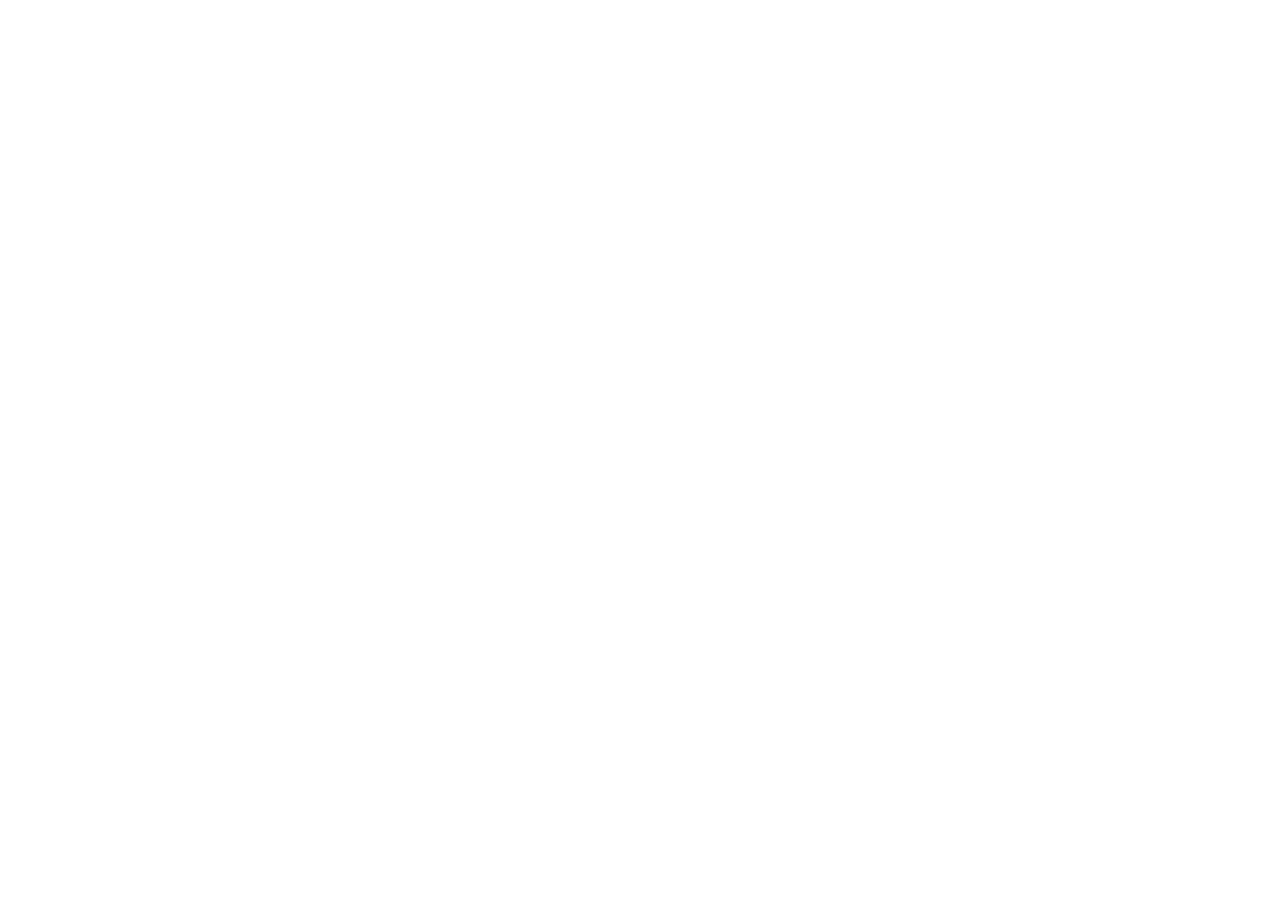
==== task3.3/index.html @ ca43e84d "commit" ====
<!DOCTYPE html>
<html lang="en">
  <head>
    <meta charset="UTF-8" />
    <meta name="viewport" content="width=device-width, initial-scale=1.0" />
    <title>Task 3.3.</title>
    <link rel="stylesheet" href="style.scc" />
  </head>
  <body>
    <script src="script.js"></script>
  </body>
</html>
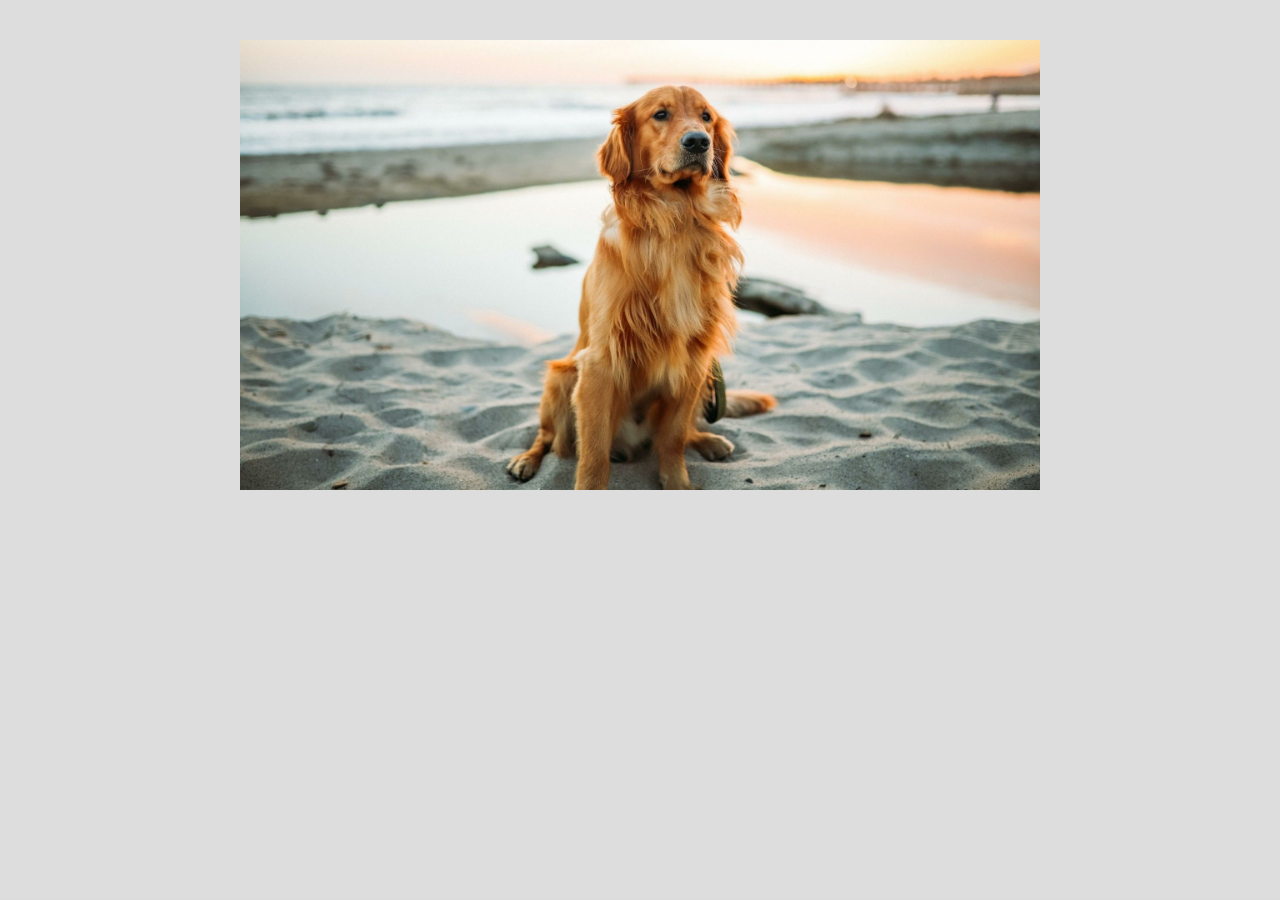
==== commit 19cf077f: "commit" ====
--- a/task3.3/index.html
+++ b/task3.3/index.html
@@ -4,9 +4,33 @@
     <meta charset="UTF-8" />
     <meta name="viewport" content="width=device-width, initial-scale=1.0" />
     <title>Task 3.3.</title>
-    <link rel="stylesheet" href="style.scc" />
+    <link rel="stylesheet" href="style.css" />
+    <link
+      rel="stylesheet"
+      href="https://use.fontawesome.com/releases/v5.14.0/css/all.css"
+      integrity="sha384-HzLeBuhoNPvSl5KYnjx0BT+WB0QEEqLprO+NBkkk5gbc67FTaL7XIGa2w1L0Xbgc"
+      crossorigin="anonymous"
+    />
   </head>
   <body>
+    <section id="images-carousel">
+      <div class="img-carousel-container">
+        <div class="img-carousel">
+          <div>
+            <img src="images/1.jpg" alt="" />
+          </div>
+          <div>
+            <img src="images/2.jpg" alt="" />
+          </div>
+          <div>
+            <img src="images/3.jpg" alt="" />
+          </div>
+        </div>
+        <button id="prev"><i class="fas fa-chevron-left fa-2x"></i></button>
+        <button id="next"><i class="fas fa-chevron-right fa-2x"></i></button>
+      </div>
+    </section>
+
     <script src="script.js"></script>
   </body>
 </html>
--- a/task3.3/style.css
+++ b/task3.3/style.css
@@ -0,0 +1,102 @@
+body {
+  margin: 0;
+  padding: 0;
+  overflow-x: hidden;
+  background-color: #dddddd;
+}
+
+#images-carousel {
+  display: -ms-grid;
+  display: grid;
+  -webkit-box-align: center;
+      -ms-flex-align: center;
+          align-items: center;
+  justify-items: center;
+  padding: 40px 0;
+}
+
+.img-carousel-container {
+  width: 800px;
+  position: relative;
+}
+
+.img-carousel-container:hover button {
+  opacity: 1;
+}
+
+.img-carousel-container div {
+  -webkit-box-flex: 0;
+      -ms-flex: none;
+          flex: none;
+  scroll-snap-align: start;
+  width: 800px;
+  position: relative;
+}
+
+.img-carousel-container div img {
+  display: block;
+  max-width: 800px;
+  -o-object-fit: contain;
+     object-fit: contain;
+}
+
+.img-carousel-container button {
+  position: absolute;
+  top: calc(50% - 15px);
+  -webkit-transform: translateY(-50%);
+          transform: translateY(-50%);
+  border: none;
+  background: #dddddd;
+  color: #000000;
+  cursor: pointer;
+  padding: 10px 15px;
+  border-radius: 50%;
+  outline: none;
+  -webkit-transform: all ease-in-out 0.3s;
+          transform: all ease-in-out 0.3s;
+  opacity: 0;
+}
+
+.img-carousel-container button:hover {
+  background: #c7c7c7;
+}
+
+.img-carousel-container #prev {
+  left: 10px;
+}
+
+.img-carousel-container #next {
+  right: 10px;
+}
+
+.img-carousel-container:hover .img-carousel::-webkit-scrollbar-thumb {
+  visibility: visible;
+}
+
+.img-carousel {
+  display: -webkit-box;
+  display: -ms-flexbox;
+  display: flex;
+  overflow-x: auto;
+  -webkit-overflow-scrolling: touch;
+  -ms-scroll-snap-type: x mandatory;
+      scroll-snap-type: x mandatory;
+  scroll-behavior: smooth;
+  padding-bottom: 5px;
+}
+
+.img-carousel::-webkit-scrollbar {
+  width: 10px;
+  height: 10px;
+}
+
+.img-carousel::-webkit-scrollbar-thumb {
+  background-color: #acacac;
+  border-radius: 10px;
+  visibility: hidden;
+}
+
+.img-carousel::-webkit-scrollbar-track {
+  background: transparent;
+}
+/*# sourceMappingURL=style.css.map */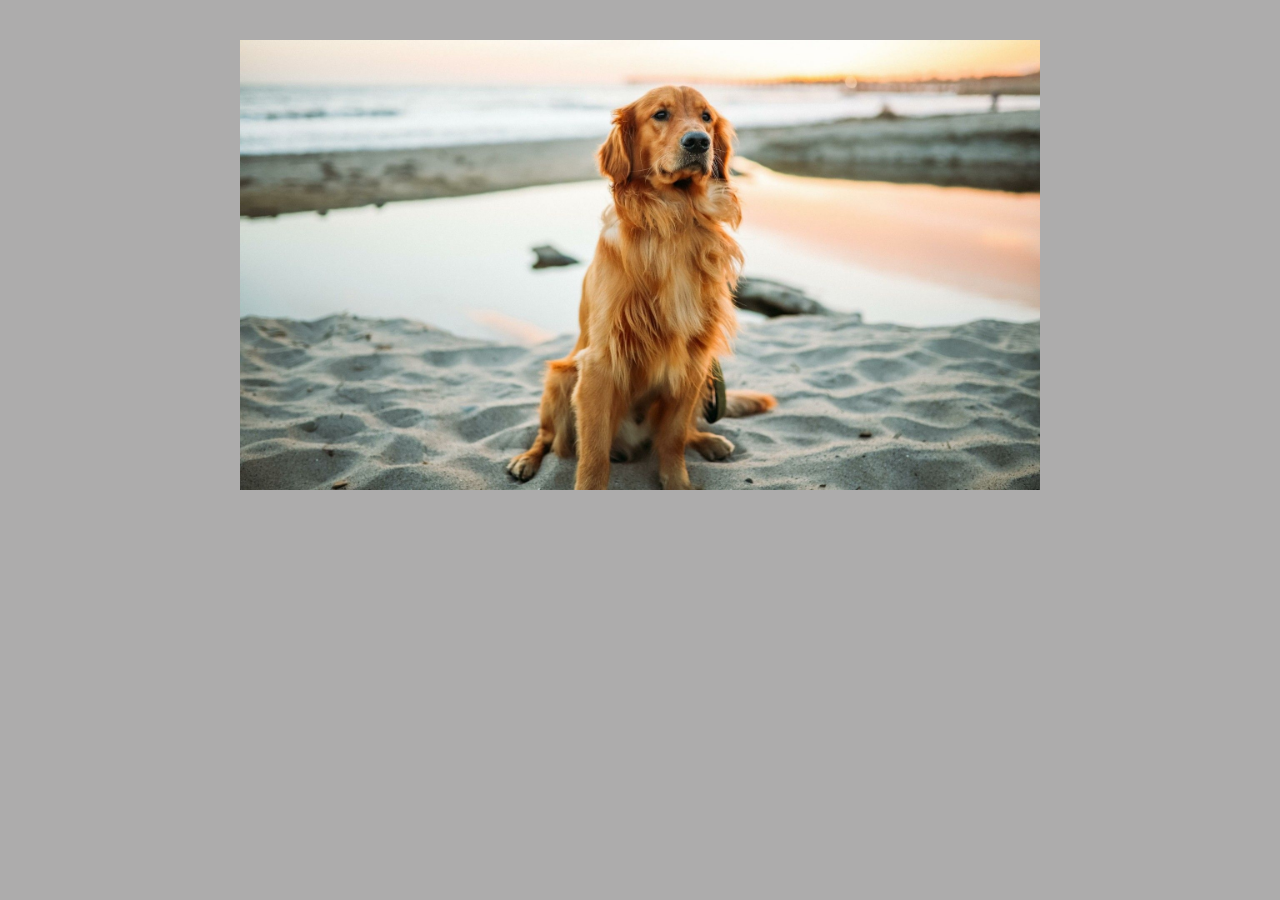
==== commit d5375727: "commit" ====
--- a/task3.3/index.html
+++ b/task3.3/index.html
@@ -17,19 +17,62 @@
       <div class="img-carousel-container">
         <div class="img-carousel">
           <div>
-            <img src="images/1.jpg" alt="" />
+            <img
+              src="images/1.jpg"
+              alt=""
+              onclick="openModal();currentSlide(1)"
+              class="hover-shadow"
+            />
           </div>
           <div>
-            <img src="images/2.jpg" alt="" />
+            <img
+              src="images/2.jpg"
+              alt=""
+              onclick="openModal();currentSlide(2)"
+              class="hover-shadow"
+            />
           </div>
           <div>
-            <img src="images/3.jpg" alt="" />
+            <img
+              src="images/3.jpg"
+              alt=""
+              onclick="openModal();currentSlide(3)"
+              class="hover-shadow"
+            />
           </div>
         </div>
-        <button id="prev"><i class="fas fa-chevron-left fa-2x"></i></button>
-        <button id="next"><i class="fas fa-chevron-right fa-2x"></i></button>
+        <button id="prev" class="prev">
+          <i class="fas fa-chevron-left fa-2x"></i>
+        </button>
+        <button id="next" class="next">
+          <i class="fas fa-chevron-right fa-2x"></i>
+        </button>
       </div>
     </section>
+
+    <div id="myModal" class="modal">
+      <span class="close cursor" onclick="closeModal()">&times;</span>
+      <div class="modal-content">
+        <div class="mySlides">
+          <img src="images/1.jpg" style="width: 100%;" />
+        </div>
+
+        <div class="mySlides">
+          <img src="images/2.jpg" style="width: 100%;" />
+        </div>
+
+        <div class="mySlides">
+          <img src="images/3.jpg" style="width: 100%;" />
+        </div>
+        <!-- Next/previous controls -->
+        <a class="prevM" onclick="plusSlides(-1)">
+          <i class="fas fa-chevron-left fa-2x"></i>
+        </a>
+        <a class="nextM" onclick="plusSlides(1)">
+          <i class="fas fa-chevron-right fa-2x"></i>
+        </a>
+      </div>
+    </div>
 
     <script src="script.js"></script>
   </body>
--- a/task3.3/style.css
+++ b/task3.3/style.css
@@ -2,7 +2,7 @@
   margin: 0;
   padding: 0;
   overflow-x: hidden;
-  background-color: #dddddd;
+  background-color: #adacac;
 }
 
 #images-carousel {
@@ -99,4 +99,98 @@
 .img-carousel::-webkit-scrollbar-track {
   background: transparent;
 }
+
+/* The Modal (background) */
+.modal {
+  display: none;
+  position: fixed;
+  z-index: 1;
+  padding-top: 50px;
+  left: 0;
+  top: 0;
+  width: 100%;
+  height: 100%;
+  overflow: auto;
+  background-color: #3d3d3d;
+}
+
+/* Modal Content */
+.modal-content {
+  position: relative;
+  background-color: #fefefe;
+  margin: auto;
+  padding: 0;
+  width: 88%;
+  max-width: 1200px;
+}
+
+/* The Close Button */
+.close {
+  color: white;
+  position: absolute;
+  top: 10px;
+  right: 25px;
+  font-size: 35px;
+  font-weight: bold;
+}
+
+.close:hover,
+.close:focus {
+  color: #999;
+  text-decoration: none;
+  cursor: pointer;
+}
+
+/* Hide the slides by default */
+.mySlides {
+  display: none;
+}
+
+a {
+  cursor: pointer;
+  position: absolute;
+  top: 50%;
+  width: auto;
+  padding: 16px;
+  margin-top: -50px;
+  color: #000000;
+  font-weight: bold;
+  font-size: 20px;
+  -webkit-transition: 0.6s ease;
+  transition: 0.6s ease;
+  border-radius: 50%;
+  -webkit-user-select: none;
+     -moz-user-select: none;
+      -ms-user-select: none;
+          user-select: none;
+}
+
+.nextM {
+  right: 0;
+  border-radius: 3px 0 0 3px;
+}
+
+.column {
+  float: left;
+  width: 25%;
+}
+
+img.demo {
+  opacity: 0.6;
+}
+
+.active,
+.demo:hover {
+  opacity: 1;
+}
+
+img.hover-shadow {
+  -webkit-transition: 0.3s;
+  transition: 0.3s;
+}
+
+.hover-shadow:hover {
+  -webkit-box-shadow: 0 4px 8px 0 rgba(0, 0, 0, 0.2), 0 6px 20px 0 rgba(0, 0, 0, 0.19);
+          box-shadow: 0 4px 8px 0 rgba(0, 0, 0, 0.2), 0 6px 20px 0 rgba(0, 0, 0, 0.19);
+}
 /*# sourceMappingURL=style.css.map */